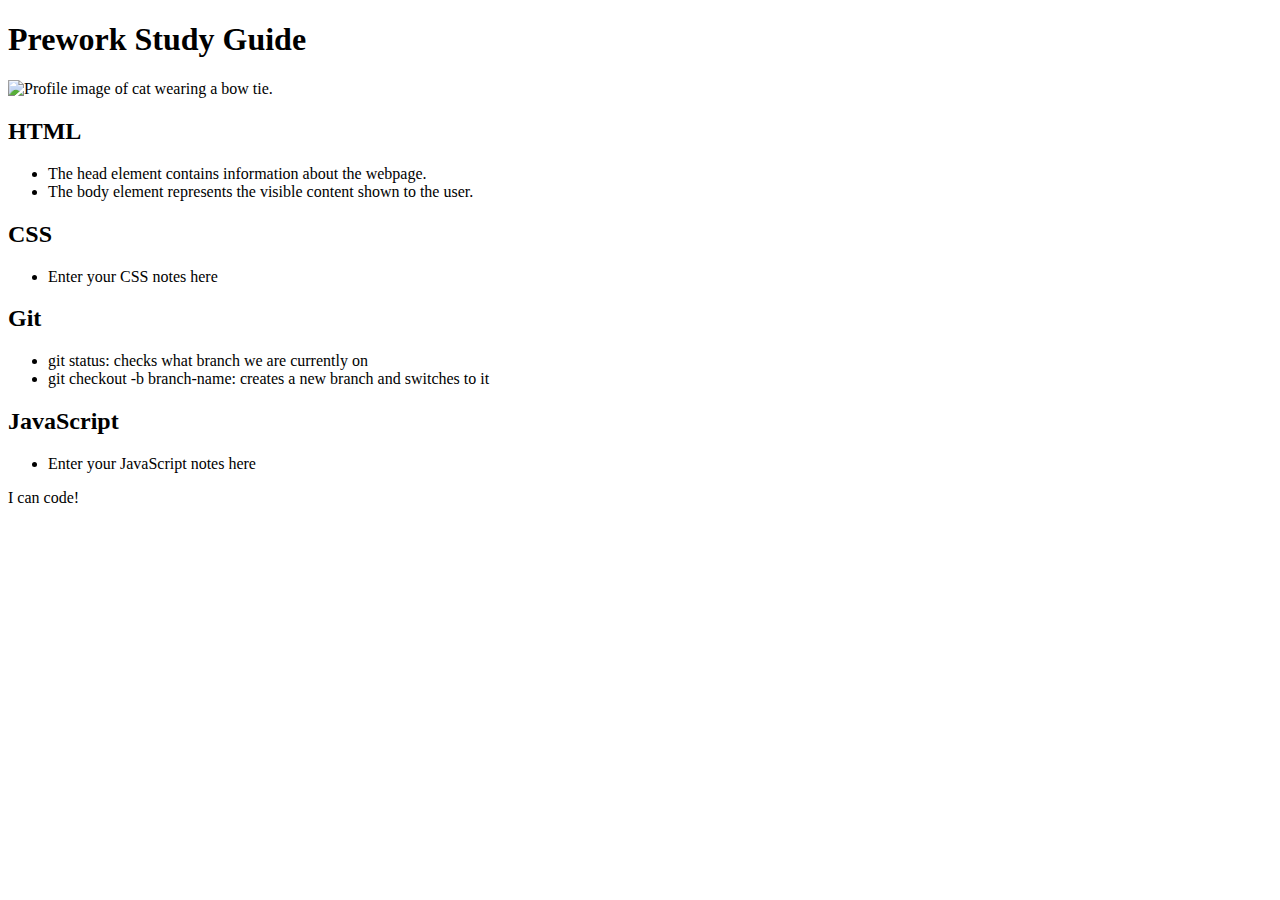
==== prework-study-guide/index.html @ d1556953 "Merge pull request #14 from maudmain/main" ====
<!DOCTYPE html>
<html lang="en">
  <head>
    <meta charset="UTF-8" />
    <meta http-equiv="X-UA-Compatible" content="IE=edge" />
    <meta name="viewport" content="width=device-width, initial-scale=1.0" />
    <title>Prework Study Guide</title>
  </head>
  <body>
    <header id="top">
      <h1>Prework Study Guide</h1>
      <img src="./assets/bowtie-cat.png" alt="Profile image of cat wearing a bow tie." />
    </header>
    <main>
      <section class="card" id="html-section">
        <h2>HTML</h2>
  <ul> 
      <li>The head element contains information about the webpage.</li>
     <li>The body element represents the visible content shown to the user.</li>
   </ul>

      </section>
   
      <section class="card" id="css-section">
        <h2>CSS</h2>
     <ul>
       <li>Enter your CSS notes here</li>
     </ul>
   
      </section>
   
      <section class="card" id="git-section">
        <h2>Git</h2>
     <ul>
      <li>git status: checks what branch we are currently on</li>
      <li>git checkout -b branch-name: creates a new branch and switches to it</li>
     </ul>
   
      </section>
   
      <section class="card" id="javascript-section">
        <h2>JavaScript</h2>
     <ul>
       <li>Enter your JavaScript notes here</li>
     </ul>
   
      </section>
    </main>

    <footer>
      <p>I can code!</p>
    </footer>
  </body>
</html>
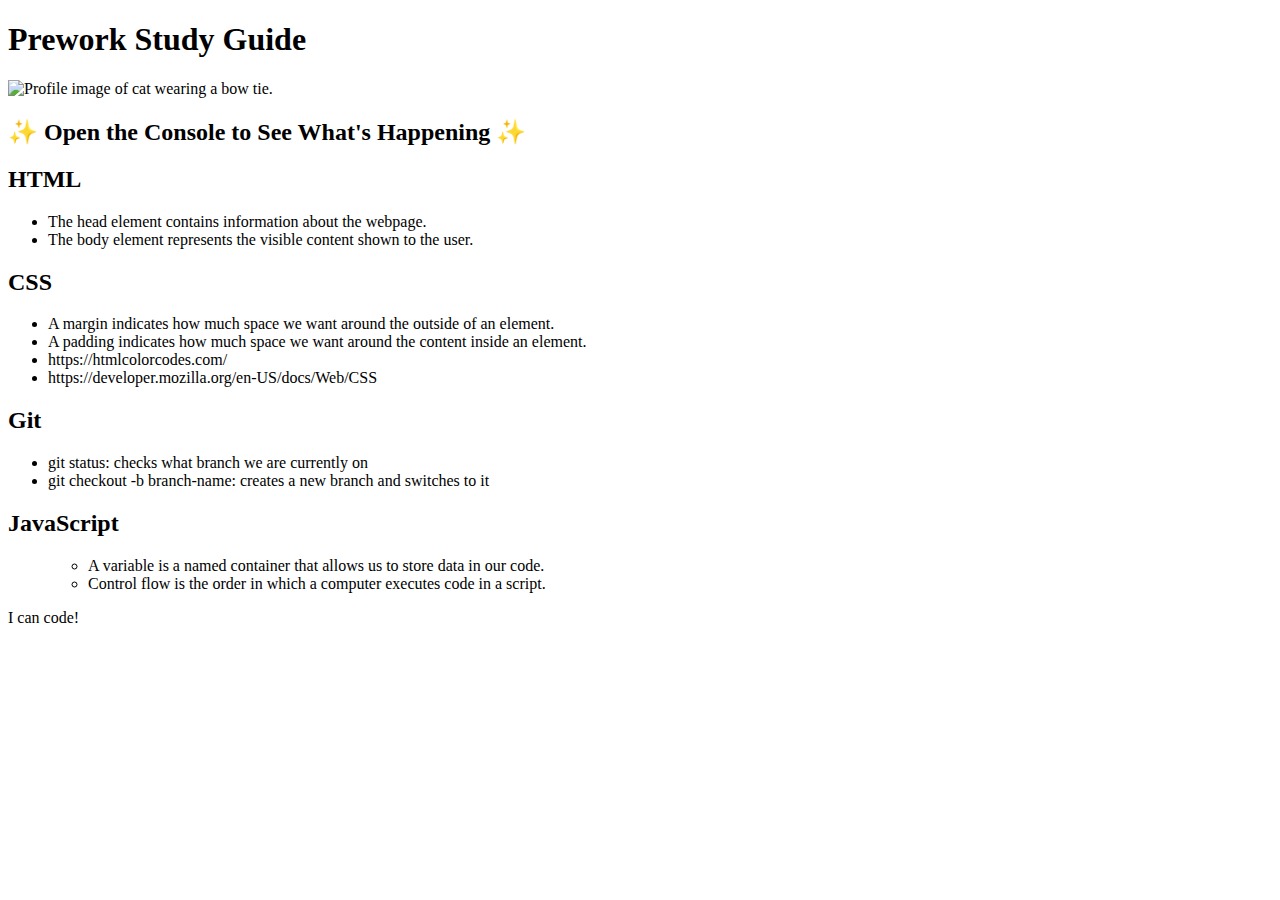
==== commit be7ec7df: "added function and fixed bugs" ====
--- a/prework-study-guide/index.html
+++ b/prework-study-guide/index.html
@@ -4,12 +4,14 @@
     <meta charset="UTF-8" />
     <meta http-equiv="X-UA-Compatible" content="IE=edge" />
     <meta name="viewport" content="width=device-width, initial-scale=1.0" />
+    <link rel="stylesheet" href="./assets/style.css">
     <title>Prework Study Guide</title>
   </head>
   <body>
     <header id="top">
       <h1>Prework Study Guide</h1>
       <img src="./assets/bowtie-cat.png" alt="Profile image of cat wearing a bow tie." />
+      <h2>✨ Open the Console to See What's Happening ✨</h2>
     </header>
     <main>
       <section class="card" id="html-section">
@@ -24,7 +26,10 @@
       <section class="card" id="css-section">
         <h2>CSS</h2>
      <ul>
-       <li>Enter your CSS notes here</li>
+      <li>A margin indicates how much space we want around the outside of an element.</li>
+      <li>A padding indicates how much space we want around the content inside an element.</li>
+      <li>https://htmlcolorcodes.com/ </li>
+      <li>https://developer.mozilla.org/en-US/docs/Web/CSS </li>
      </ul>
    
       </section>
@@ -41,7 +46,10 @@
       <section class="card" id="javascript-section">
         <h2>JavaScript</h2>
      <ul>
-       <li>Enter your JavaScript notes here</li>
+      <ul>
+        <li>A variable is a named container that allows us to store data in our code.</li>
+        <li>Control flow is the order in which a computer executes code in a script.</li>
+      </ul>
      </ul>
    
       </section>
@@ -50,5 +58,6 @@
     <footer>
       <p>I can code!</p>
     </footer>
+    <script src="./assets/script.js"></script>
   </body>
 </html>
